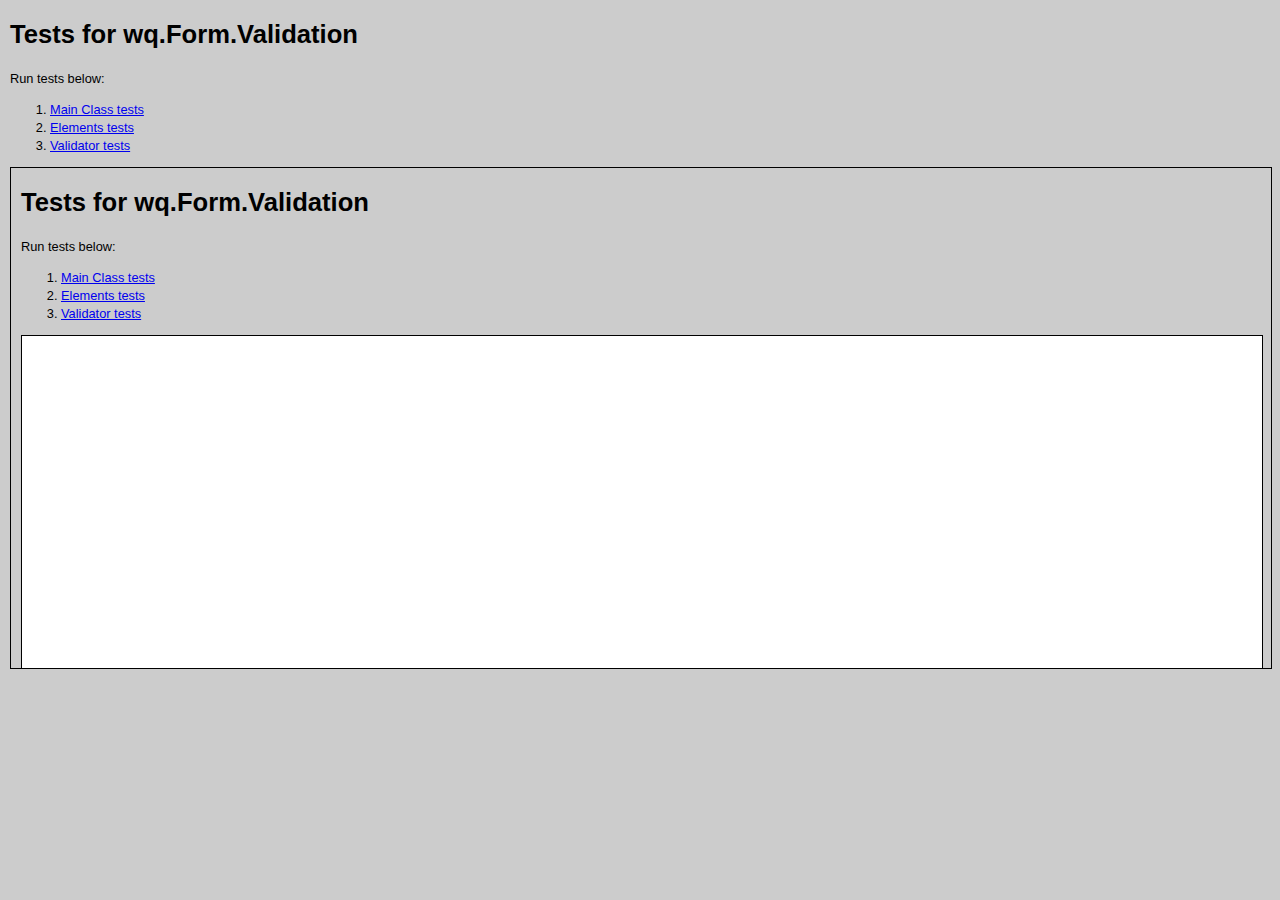
==== test/index.html @ a9dd9e4f "Initial commit" ====
<!DOCTYPE html PUBLIC "-//W3C//DTD XHTML 1.0 Strict//EN"
	"http://www.w3.org/TR/xhtml1/DTD/xhtml1-strict.dtd">

<html xmlns="http://www.w3.org/1999/xhtml" xml:lang="en" lang="en">
<head>
	<meta http-equiv="Content-Type" content="text/html; charset=utf-8"/>

	<title>wq.Form.Validation</title>
  <script src="../lib/prototype.js" type="text/javascript" charset="utf-8"></script>
	<style type="text/css" media="screen">
	body, html {
	  margin: 0;
	  padding: 0;
	  background: #ccc;
	}
  #page {
    font: 80%/1.4 Helvetica, Arial, sans-serif;
    margin: 10px;
  }
  #test_frame {
    border: 1px solid #000;
    background: #fff;
    width: 100%;
    height: 500px;
  }
	</style>
	<script type="text/javascript" charset="utf-8">
  $(document).observe("dom:loaded", function() {
    // setup hash handlers
    $$("#test-links a").invoke("observe", "click", function() {
      document.location = "#url=" + this.getAttribute("href", 2);
    })
    
    // go to preselected test
    var m = document.location.hash.match(/^#url=(.+)$/);
    m && ($("test_frame").src = m[1]);
  });
	</script>
</head>

<body>
  <div id="page">
    <h1>Tests for wq.Form.Validation</h1>
    <p>Run tests below:</p>
    <ol id="test-links">
      <li><a target="test_frame" href="main_class_tests.html">Main Class tests</a></li>
      <li><a target="test_frame" href="elements_tests.html">Elements tests</a></li>
      <li><a target="test_frame" href="validator_tests.html">Validator tests</a></li>
    </ol>
    <iframe src="#" id="test_frame" name="test_frame"></iframe>
  </div>
</body>
</html>
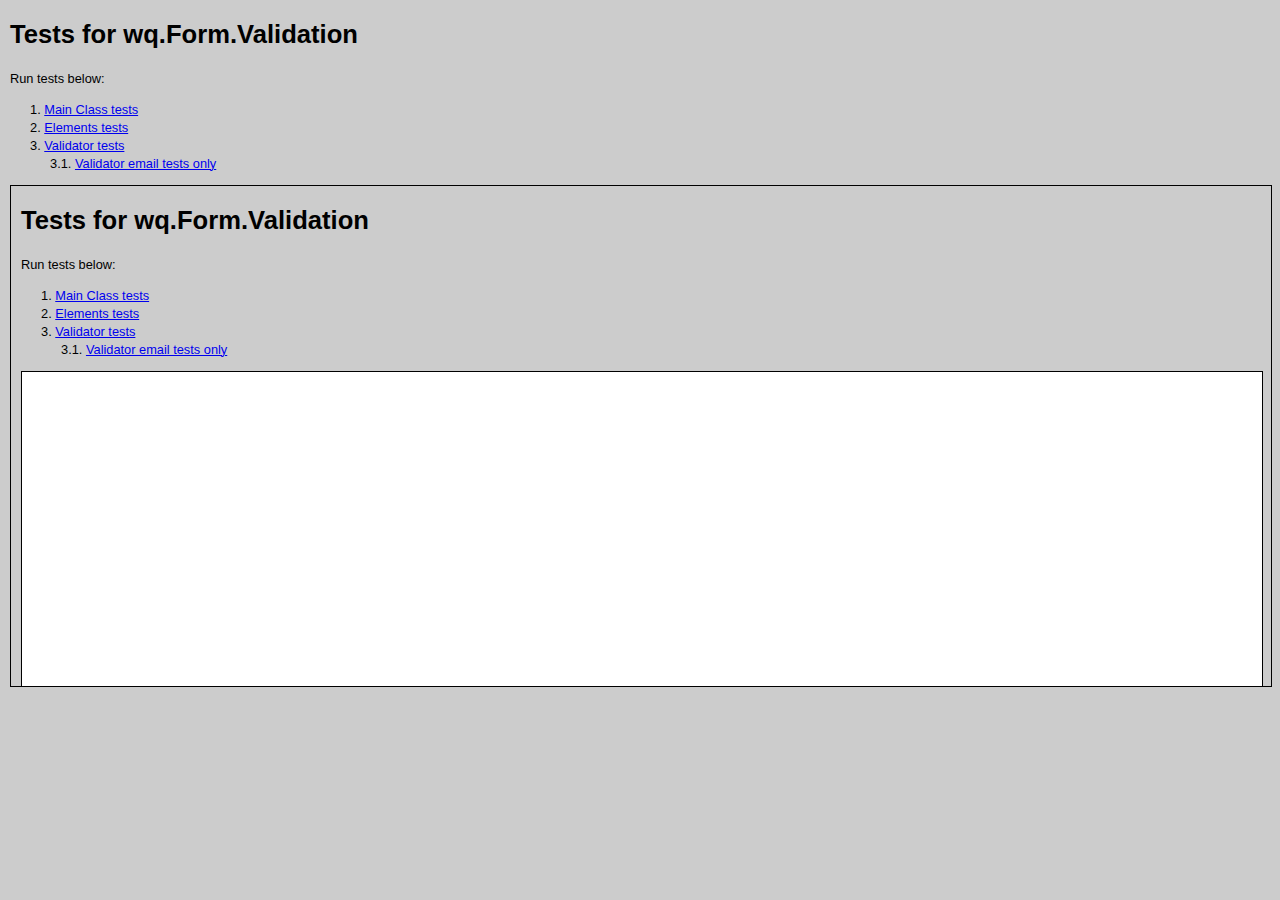
==== commit ba570c57: "Added regexp validation. Split the email validation into separate file. Moved some helpers to separa" ====
--- a/test/index.html
+++ b/test/index.html
@@ -22,6 +22,32 @@
     background: #fff;
     width: 100%;
     height: 500px;
+    margin-top: 1em;
+  }
+  #test-links {
+    counter-reset: chapter;
+  }
+  html>body #test-links, html>body #test-links ol {
+    margin: 0;
+    padding: 0;
+    list-style: none;
+  }
+  #test-links li:before {
+    counter-increment: chapter;
+    content: counter(chapter) ". ";
+  }
+  #test-links li {
+    padding: 0 0 0 20px;
+  }
+  #test-links li ol {
+    counter-reset: section;
+  }
+  #test-links li li:before {
+    counter-increment: section;
+    content: counter(chapter) "." counter(section) ". ";
+  }
+  #test-links li li {
+    font-weight: normal;
   }
 	</style>
 	<script type="text/javascript" charset="utf-8">
@@ -45,7 +71,9 @@
     <ol id="test-links">
       <li><a target="test_frame" href="main_class_tests.html">Main Class tests</a></li>
       <li><a target="test_frame" href="elements_tests.html">Elements tests</a></li>
-      <li><a target="test_frame" href="validator_tests.html">Validator tests</a></li>
+      <li><a target="test_frame" href="validator_tests.html">Validator tests</a><ol>
+        <li><a target="test_frame" href="validator_email_tests.html">Validator email tests only</a></li>
+      </ol></li>
     </ol>
     <iframe src="#" id="test_frame" name="test_frame"></iframe>
   </div>
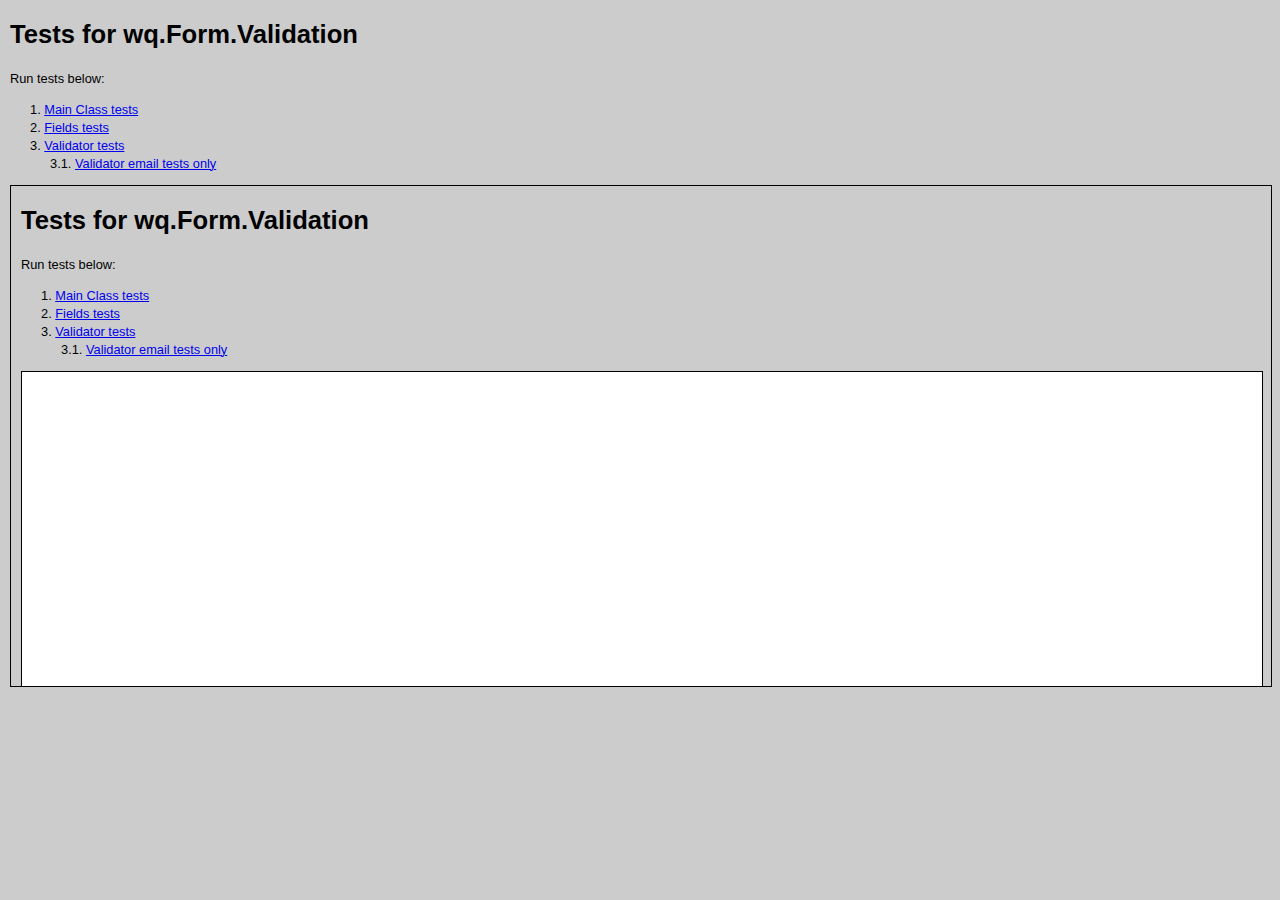
==== commit bb958c99: "Renamed all Element/elements references toField/fields for less confusion between DOM elements and F" ====
--- a/test/index.html
+++ b/test/index.html
@@ -70,7 +70,7 @@
     <p>Run tests below:</p>
     <ol id="test-links">
       <li><a target="test_frame" href="main_class_tests.html">Main Class tests</a></li>
-      <li><a target="test_frame" href="elements_tests.html">Elements tests</a></li>
+      <li><a target="test_frame" href="fields_tests.html">Fields tests</a></li>
       <li><a target="test_frame" href="validator_tests.html">Validator tests</a><ol>
         <li><a target="test_frame" href="validator_email_tests.html">Validator email tests only</a></li>
       </ol></li>
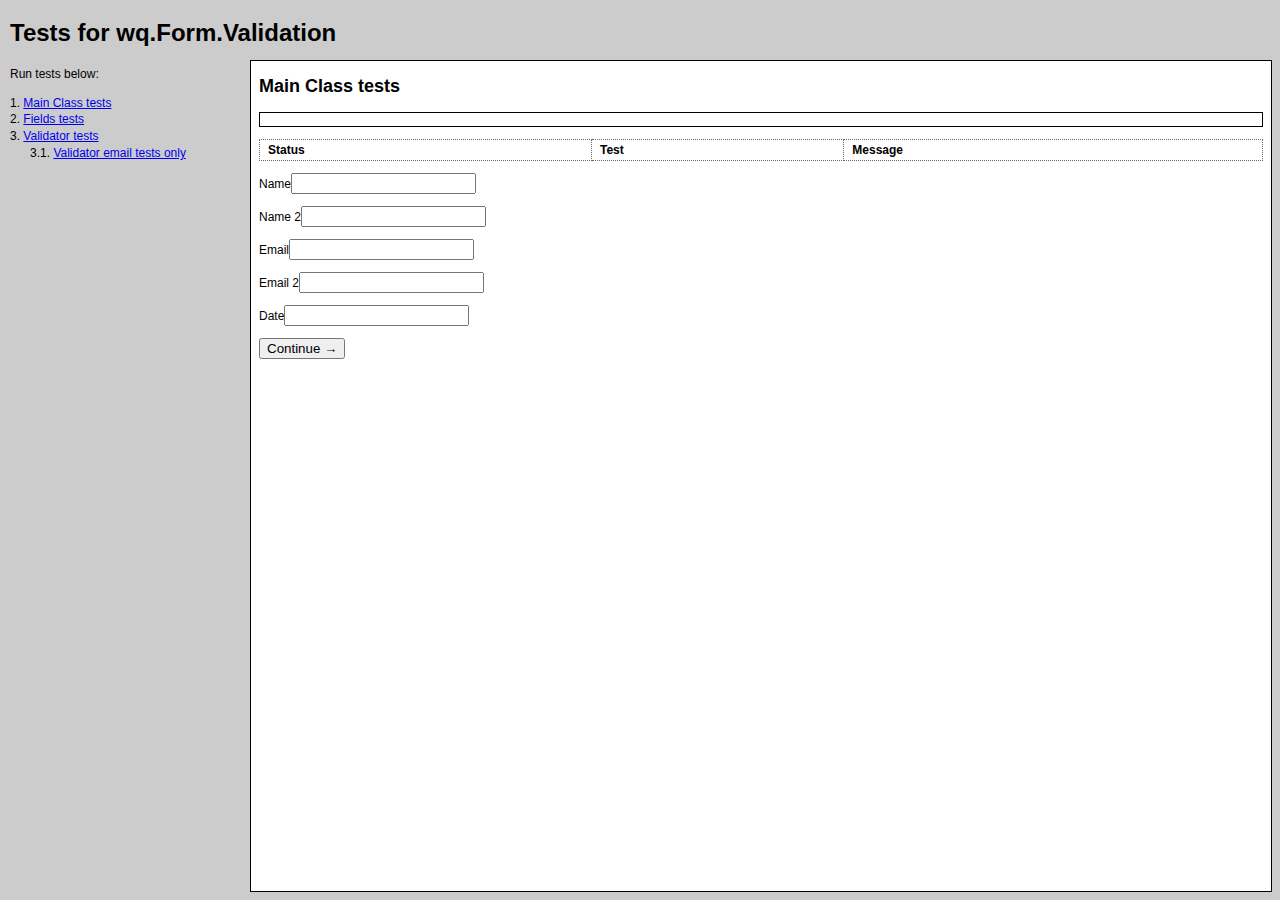
==== commit a444c8de: "Restyled the test page to be easier to get an overview of many tests. Also fixed some styling for IE" ====
--- a/test/index.html
+++ b/test/index.html
@@ -6,6 +6,7 @@
 	<meta http-equiv="Content-Type" content="text/html; charset=utf-8"/>
 
 	<title>wq.Form.Validation</title>
+	<meta http-equiv="X-UA-Compatible" content="IE=8" />
   <script src="../lib/prototype.js" type="text/javascript" charset="utf-8"></script>
 	<style type="text/css" media="screen">
 	body, html {
@@ -14,29 +15,46 @@
 	  background: #ccc;
 	}
   #page {
-    font: 80%/1.4 Helvetica, Arial, sans-serif;
+    font: 75%/1.4 Helvetica, Arial, sans-serif;
     margin: 10px;
+  }
+  #test_frame_container {
+    position: absolute;
+    left: 250px;
+    top: 5em;
+    right: 10px;
+    bottom: 10px;
+    /* IE <= 7 fixes below */
+    *right: auto;
+    *bottom: auto;
+    *width: expression((document.body.clientWidth - 265) + "px");
+    *height: expression((document.body.parentNode.clientHeight - document.all('test_frame_container').offsetTop - 15) + "px");
   }
   #test_frame {
     border: 1px solid #000;
     background: #fff;
     width: 100%;
-    height: 500px;
-    margin-top: 1em;
+    height: 100%;
+  }
+  #content {
+    width: 250px;
   }
   #test-links {
     counter-reset: chapter;
   }
-  html>body #test-links, html>body #test-links ol {
+  #test-links ol {
     margin: 0;
     padding: 0;
+  }
+  #test-links[id] ol {
     list-style: none;
   }
   #test-links li:before {
     counter-increment: chapter;
     content: counter(chapter) ". ";
   }
-  #test-links li {
+  #test-links li li {
+    font-weight: normal;
     padding: 0 0 0 20px;
   }
   #test-links li ol {
@@ -45,9 +63,6 @@
   #test-links li li:before {
     counter-increment: section;
     content: counter(chapter) "." counter(section) ". ";
-  }
-  #test-links li li {
-    font-weight: normal;
   }
 	</style>
 	<script type="text/javascript" charset="utf-8">
@@ -67,15 +82,21 @@
 <body>
   <div id="page">
     <h1>Tests for wq.Form.Validation</h1>
-    <p>Run tests below:</p>
-    <ol id="test-links">
-      <li><a target="test_frame" href="main_class_tests.html">Main Class tests</a></li>
-      <li><a target="test_frame" href="fields_tests.html">Fields tests</a></li>
-      <li><a target="test_frame" href="validator_tests.html">Validator tests</a><ol>
-        <li><a target="test_frame" href="validator_email_tests.html">Validator email tests only</a></li>
-      </ol></li>
-    </ol>
-    <iframe src="#" id="test_frame" name="test_frame"></iframe>
+    <div id="content">
+      <p>Run tests below:</p>
+      <div id="test-links">
+        <ol>
+          <li><a target="test_frame" href="main_class_tests.html">Main Class tests</a></li>
+          <li><a target="test_frame" href="fields_tests.html">Fields tests</a></li>
+          <li><a target="test_frame" href="validator_tests.html">Validator tests</a><ol>
+            <li><a target="test_frame" href="validator_email_tests.html">Validator email tests only</a></li>
+          </ol></li>
+        </ol>
+      </div>
+    </div>
+    <div id="test_frame_container">
+      <iframe src="main_class_tests.html" frameborder="0" id="test_frame" name="test_frame"></iframe>
+    </div>
   </div>
 </body>
 </html>
